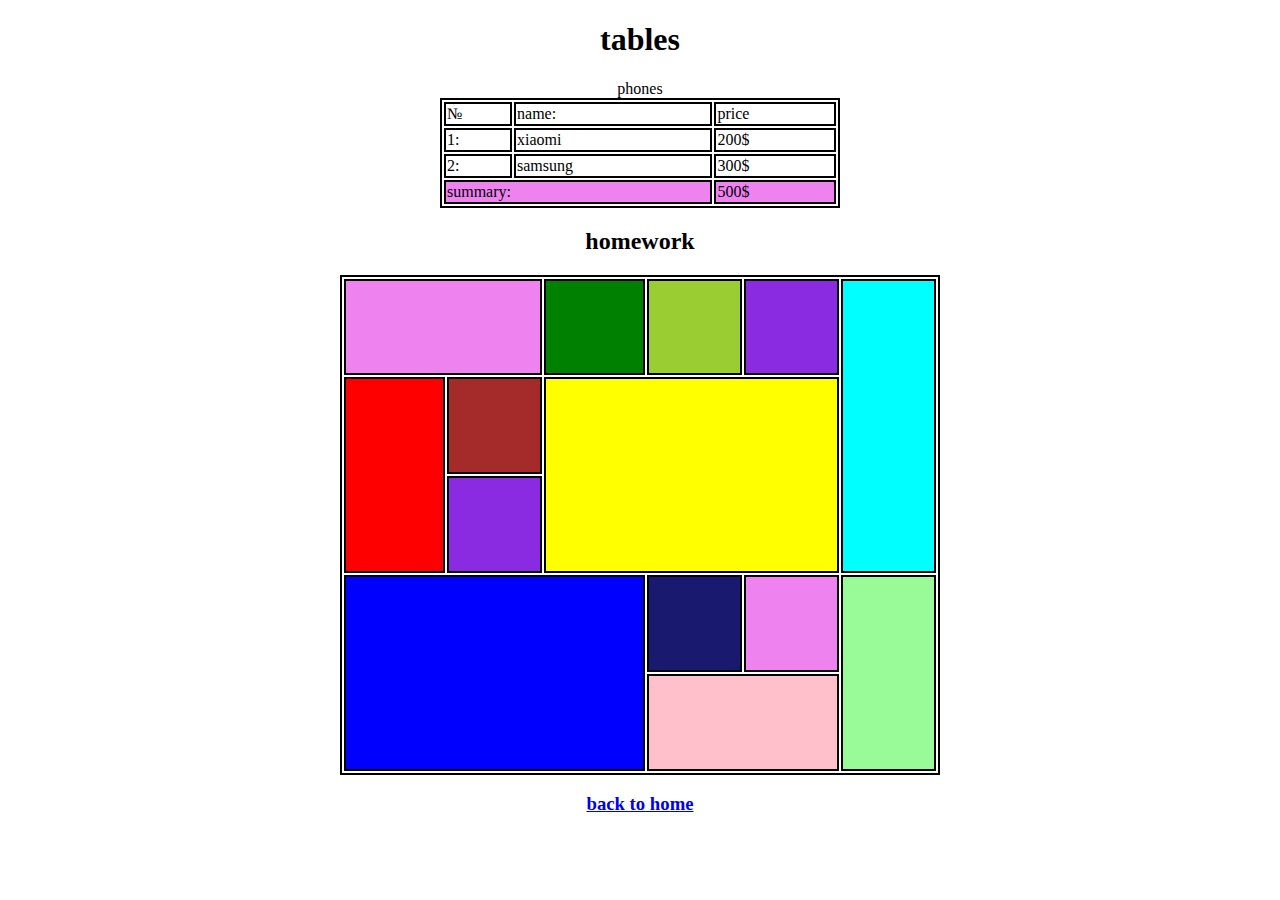
==== pages/table.html @ 3e48f94a "3 commit" ====
<!DOCTYPE html>
<html lang="en">

<head>
    <meta charset="UTF-8">
    <meta name="viewport" content="width=device-width, initial-scale=1.0">
    <title>tables</title>

    <style>
        table,
        th,
        td {
            border-collapse: separate;
            border: 2px solid rgb(0, 0, 0);

        }
    </style>
</head>

<H1 style="text-align: center;">tables</H1>
<table style="width: 400px; margin: 0 auto;">
    <caption>phones</caption>
    <thead>
        <tr>
            <td>№</td>
            <td>name:</td>
            <td>price</td>
        </tr>
    </thead>
    <tbody>
        <tr>
            <td>1:</td>
            <td>xiaomi</td>
            <td>200$</td>
        </tr>
        <tr>
            <td>2:</td>
            <td>samsung</td>
            <td>300$</td>
        </tr>
    </tbody>
    <tfooter>
        <tr style="background-color: violet;">
            <td colspan="2">summary:</td>
            <td>500$</td>
        </tr>
    </tfooter>
</table>

<H2 style="text-align: center;">homework</H2>
<table style="width: 600px; height: 500px; margin: 0 auto;">
    <thead>
        <tr>
            <td style="background-color: violet;" colspan="2"></td>
            <td style="width: 95px; background-color:green;"></td>
            <td style="background-color:yellowgreen"></td>
            <td style="background-color: blueviolet"></td>
            <td style="background-color: aqua" rowspan="3"></td>
        </tr>

        <tr>
            <td style="background-color: red; width: 95px" rowspan="2"></td>
            <td style="background-color: brown"></td>
            <td style="background-color: yellow" colspan="3" rowspan="2"></td>
        </tr>

        <tr>
            <td style="background-color: blueviolet"></td>
        </tr>

        <tr>
            <td style="background-color: blue" colspan="3" rowspan="2"></td>
            <td style="background-color: midnightblue"></td>
            <td style="background-color: violet;"></td>
            <td style="background-color: palegreen" rowspan="2"></td>
        </tr>

        <tr>
            <td style="background-color: pink" colspan="2"></td>
        </tr>
    </thead>
</table>

<h3 style="text-align: center;"><a href="../index.html">back to home</a></h3>
</body>

</html>
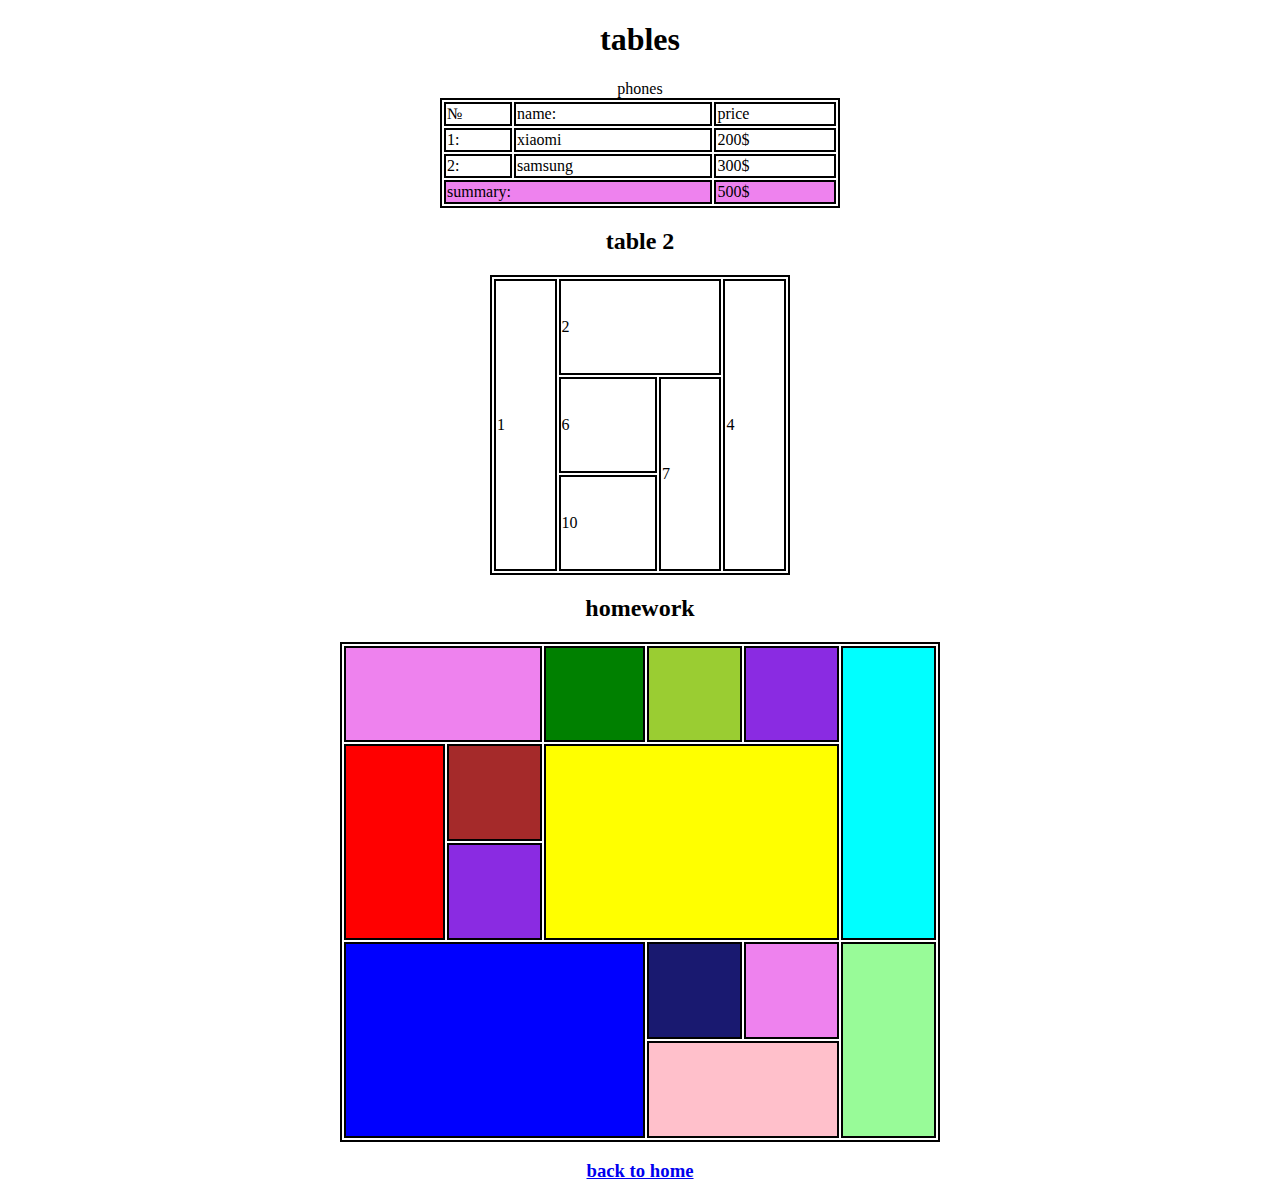
==== commit 021754e7: "4 commit" ====
--- a/pages/table.html
+++ b/pages/table.html
@@ -46,7 +46,29 @@
         </tr>
     </tfooter>
 </table>
+<border-collapse: separ>
+<H2 style="text-align: center;">table 2</H2>
+<table  style="width: 300px; height: 300px; margin: 0 auto;">
+    <tbody>
 
+        <tr>
+            <td rowspan="3">1</td>
+            <td colspan="2">2</td>
+            <td rowspan="3">4</td>
+        </tr>
+
+        <tr>
+            <td>6</td>
+            <td rowspan="2">7</td>
+        </tr>
+
+        <tr>
+            <td>10</td>
+        </tr>
+
+    </tbody>
+</table>
+</border-collapse>
 <H2 style="text-align: center;">homework</H2>
 <table style="width: 600px; height: 500px; margin: 0 auto;">
     <thead>
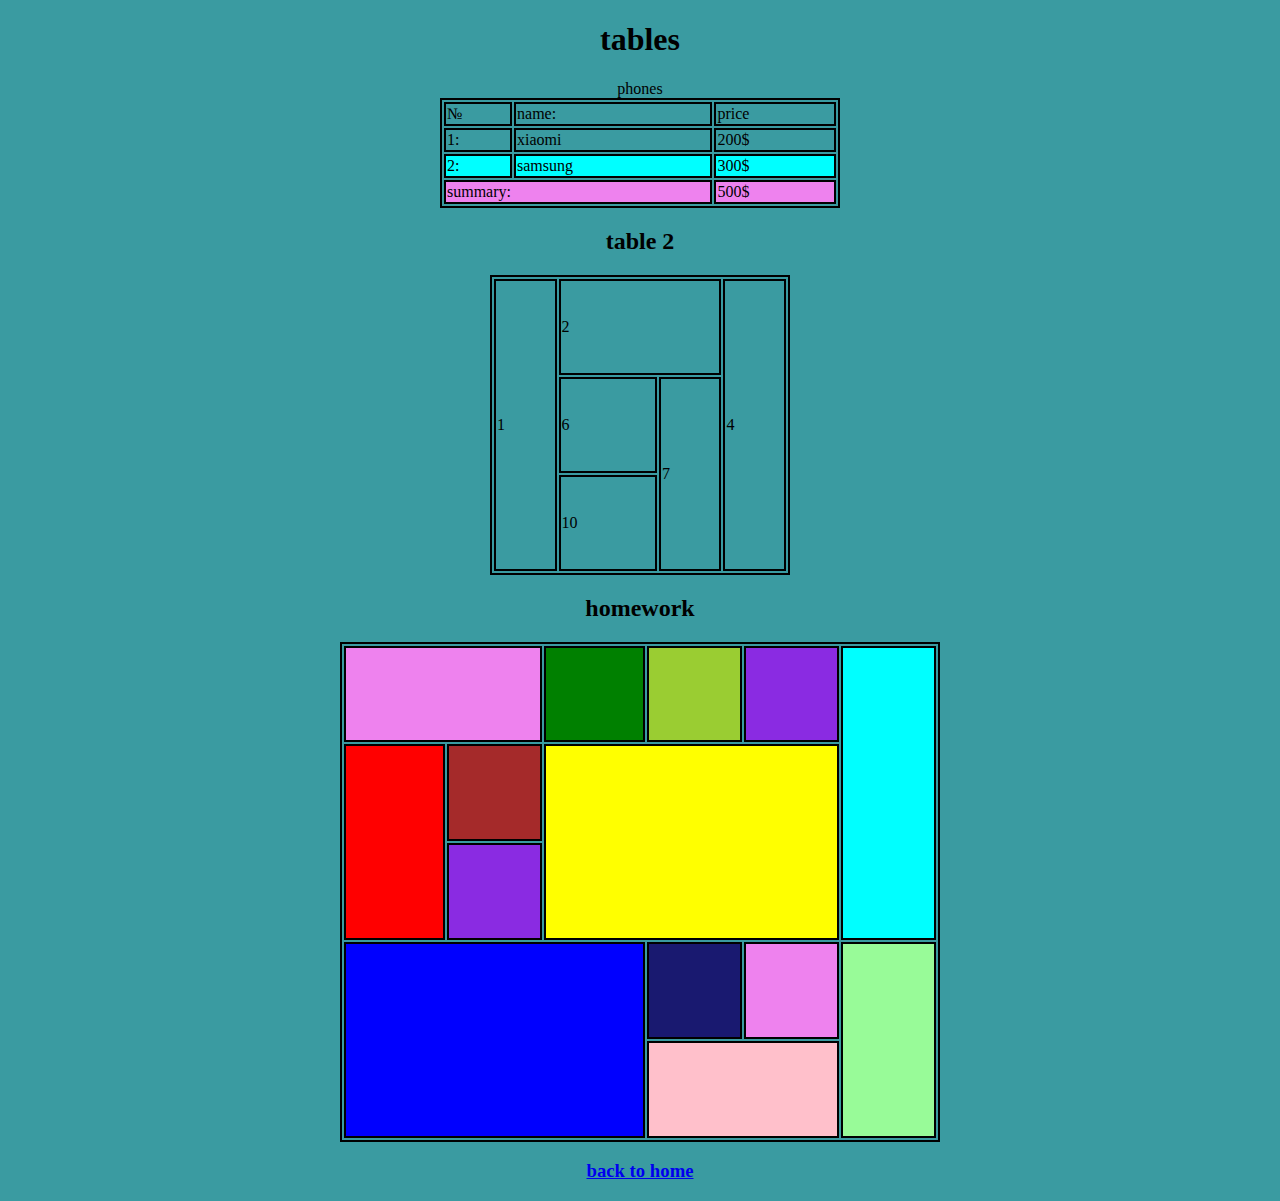
==== commit 2d116d25: "6 add css & add css commit" ====
--- a/pages/table.html
+++ b/pages/table.html
@@ -5,20 +5,11 @@
     <meta charset="UTF-8">
     <meta name="viewport" content="width=device-width, initial-scale=1.0">
     <title>tables</title>
-
-    <style>
-        table,
-        th,
-        td {
-            border-collapse: separate;
-            border: 2px solid rgb(0, 0, 0);
-
-        }
-    </style>
+    <link rel="stylesheet" href="../css/styles.css">
 </head>
 
 <H1 style="text-align: center;">tables</H1>
-<table style="width: 400px; margin: 0 auto;">
+<table class="table">
     <caption>phones</caption>
     <thead>
         <tr>
--- a/css/styles.css
+++ b/css/styles.css
@@ -0,0 +1,54 @@
+body {
+    background: rgb(58, 155, 161);
+}
+
+table,
+th,
+td {
+    border-collapse: separate;
+    border: 2px solid rgb(0, 0, 0);
+
+}
+
+.lightning {
+    color: rgb(82, 33, 197);
+    width: 1200px;
+    margin: 0 auto;
+    text-align: center
+}
+
+.about {
+    text-align: center;
+    margin: 0 auto;
+    font-size: 25px;
+}
+
+.table {
+    width: 400px; 
+    margin: 0 auto;
+}
+
+.container {
+    width: 1200px;
+    margin: 0 auto;
+}
+
+.header,
+.body,
+.footer {
+    padding: 20px;
+    margin: 0 0 20px;
+    outline: 2px solid purple;
+}
+
+.container>div {
+    background: rgb(141, 113, 60);
+}
+
+.header+.body {
+    background: blue;
+}
+
+.table tr + tr {
+background: aqua;
+}